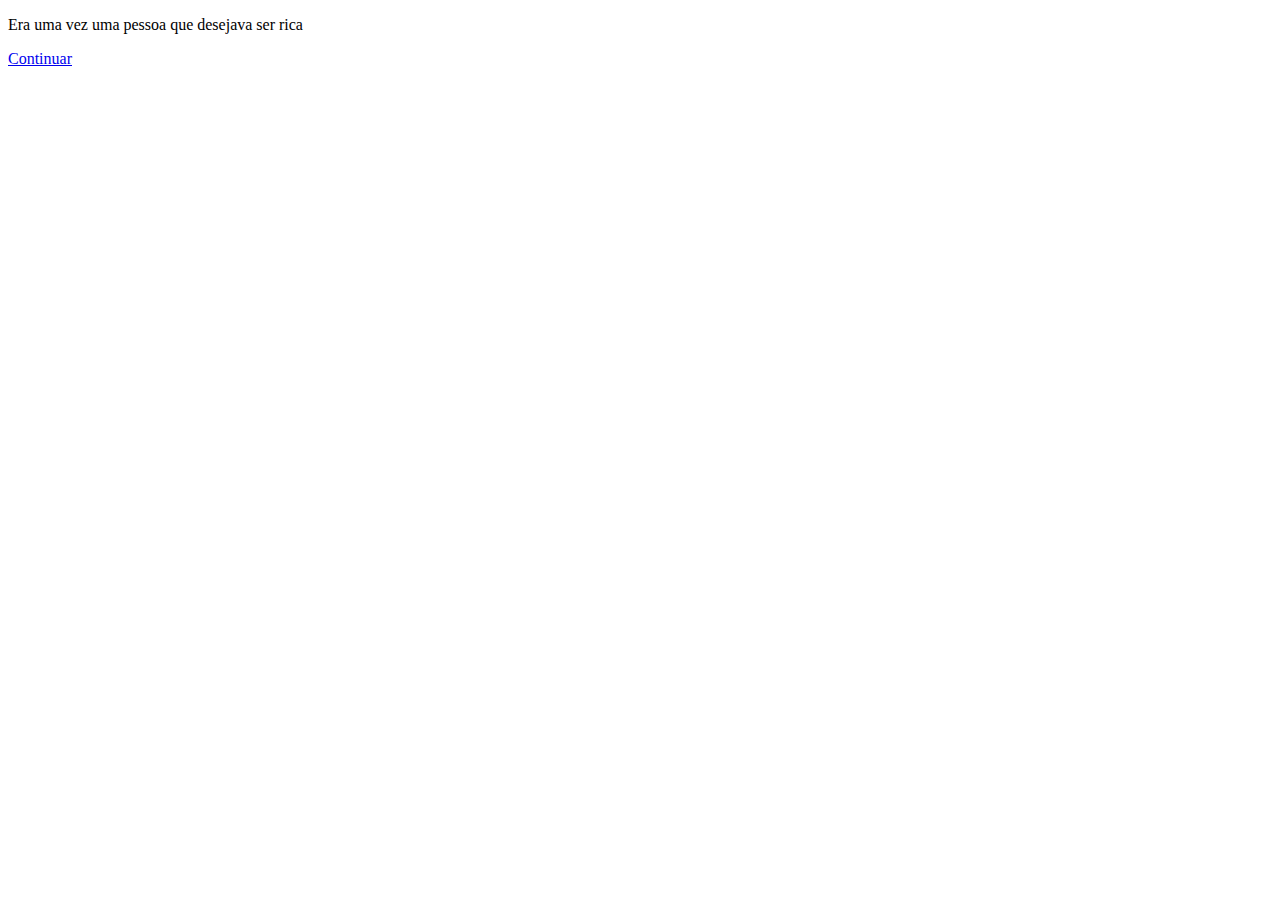
==== index.html @ f154b014 "Add files via upload" ====
<!DOCTYPE html>
<html lang="en">
<head>
    <meta charset="UTF-8">
    <meta name="viewport" content="width=device-width, initial-scale=1.0">
    <link rel="stylesheet" href="style.css">
    <title>História</title>
</head>
<body>
    <div class="container">
        <p>Era uma vez uma pessoa que desejava ser rica</p>
        <a href="object.html" class="button">Continuar</a>
    </div>











</body>
</html>
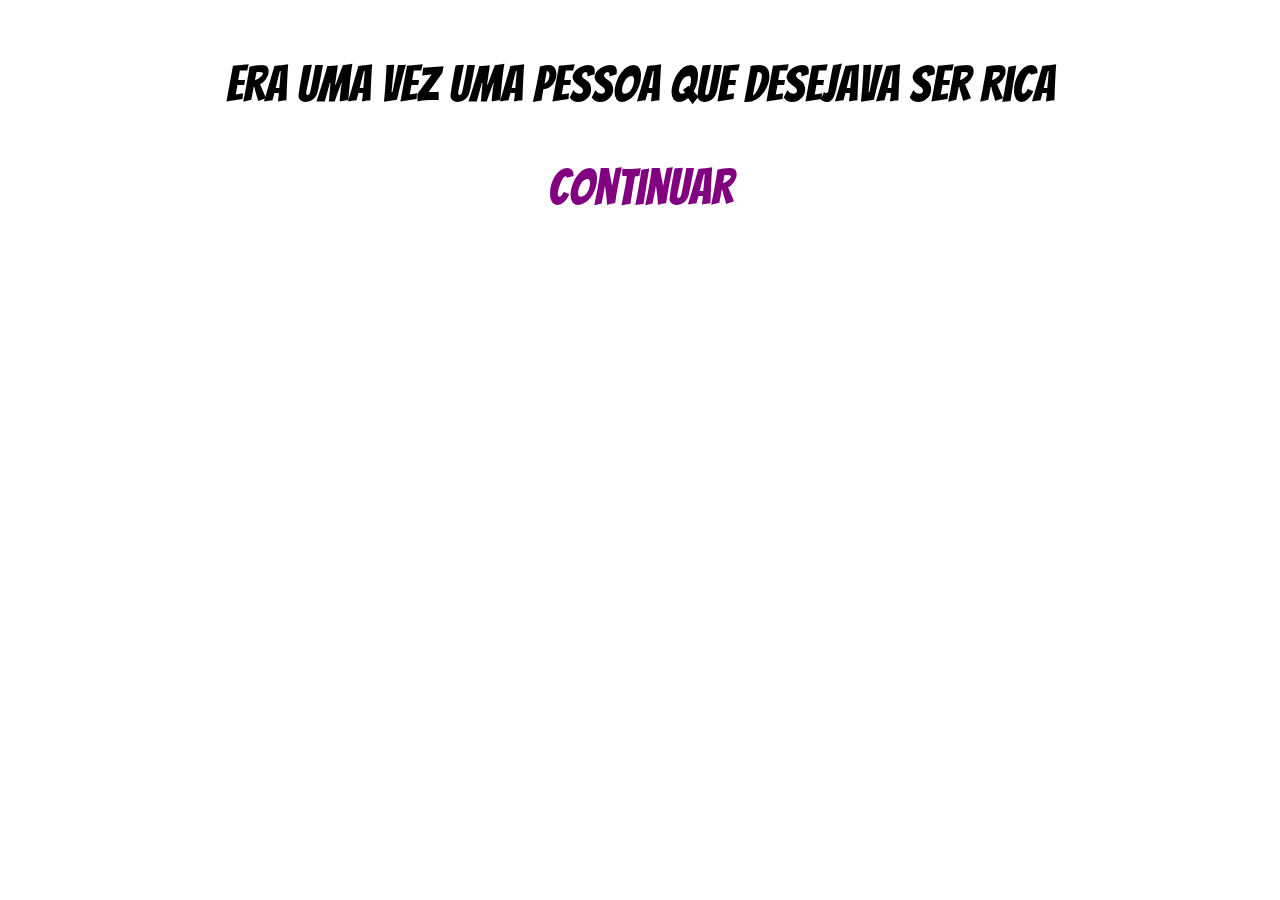
==== commit 7eaa5025: "Add files via upload" ====
--- a/index.html
+++ b/index.html
@@ -4,14 +4,18 @@
     <meta charset="UTF-8">
     <meta name="viewport" content="width=device-width, initial-scale=1.0">
     <link rel="stylesheet" href="style.css">
+    <link rel="preconnect" href="https://fonts.googleapis.com">
+    <link rel="preconnect" href="https://fonts.gstatic.com" crossorigin>
+    <link href="https://fonts.googleapis.com/css2?family=Bangers&display=swap" rel="stylesheet">
     <title>História</title>
 </head>
 <body>
+<body2>
     <div class="container">
         <p>Era uma vez uma pessoa que desejava ser rica</p>
-        <a href="object.html" class="button">Continuar</a>
+        <a href="object.html" class="eraumavez">Continuar</a>
     </div>
-
+</body2>
 
 
 
--- a/style.css
+++ b/style.css
@@ -0,0 +1,27 @@
+.bangers-regular {
+    font-family: "Bangers";
+    font-weight: 400;
+    font-style: normal;
+}
+.body2 {
+    width: auto;
+    height: 100vw;
+    background-image: linear-gradient(to bottom right, black, purple);
+    
+}
+
+.container {
+    display: flex;
+    flex-direction: column;
+    justify-content: center;
+    align-items: center;
+    font-family: "Bangers", system-ui;
+    font-size: 50px;
+
+}
+.eraumavez {
+    text-decoration: none;
+    color: purple;
+    
+
+}
